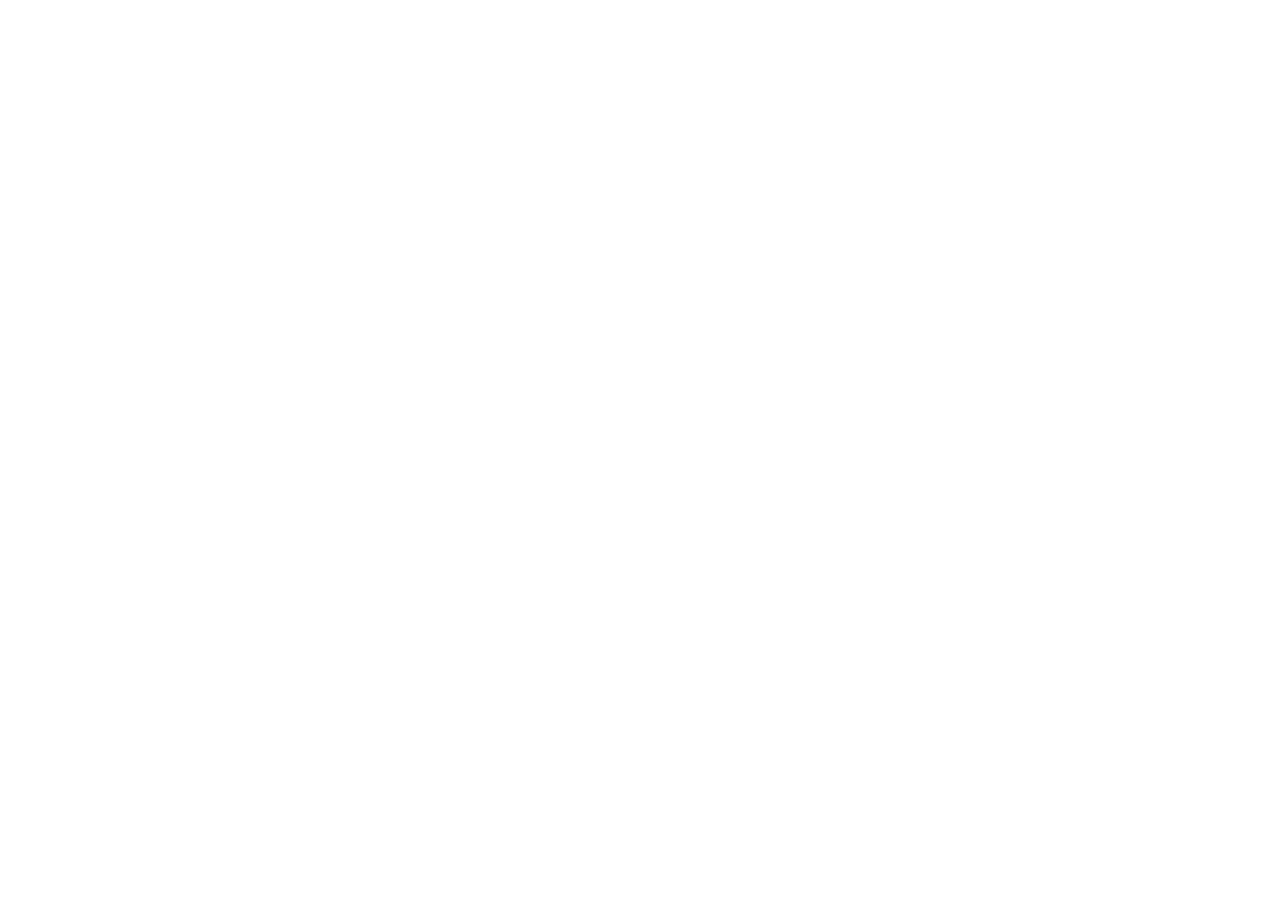
==== Untitled-1.html @ 5e62e713 "Imp Files" ====
<html>
    <head>
        <title></title>
    </head>
    <body>
        <div>

        </div>

        <div>
            
        </div>

        <div>
            
        </div>

        <div>
            
        </div>

        <div>
            
        </div>
    </body>
</html>
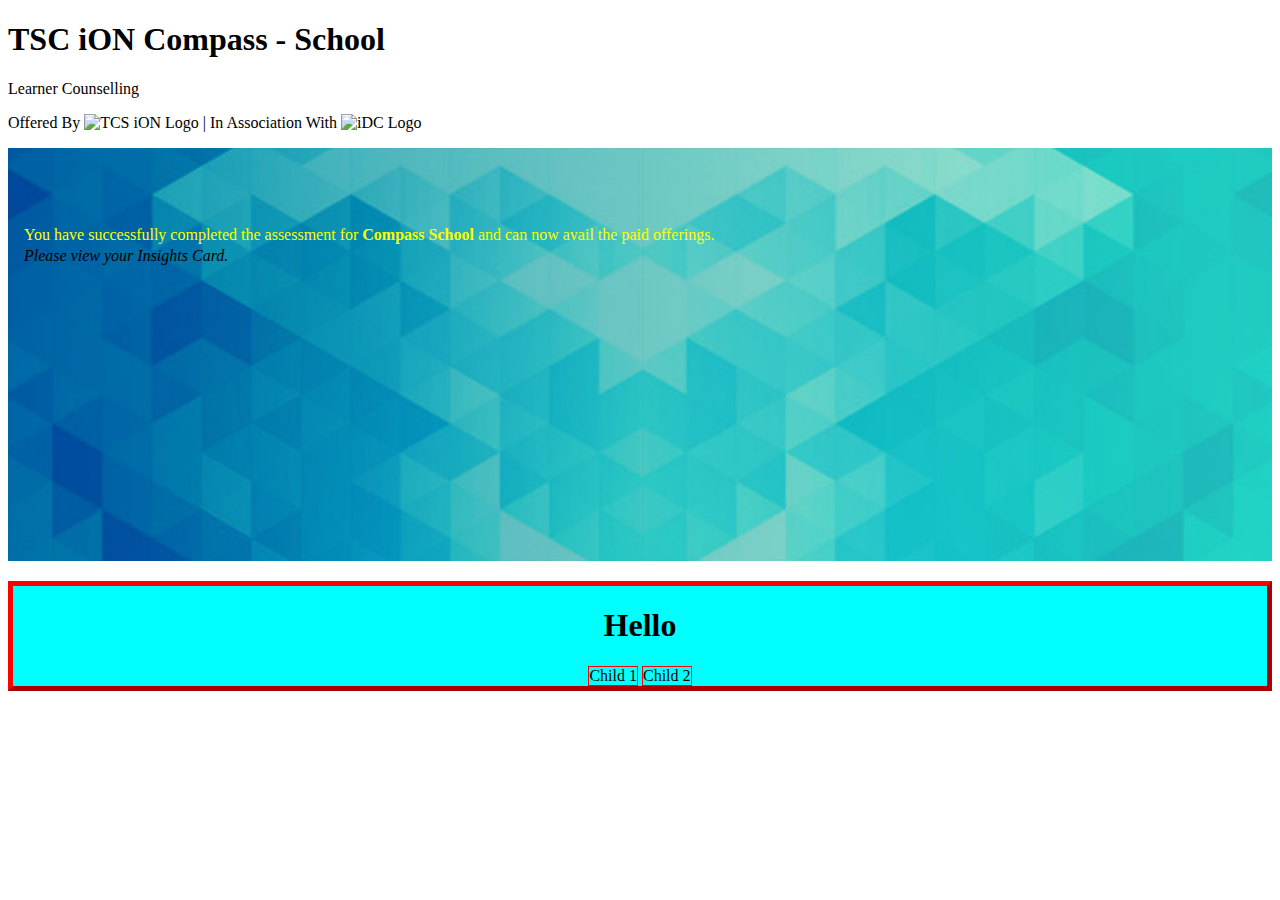
==== commit 6255130d: "Update Untitled-1.html" ====
--- a/Untitled-1.html
+++ b/Untitled-1.html
@@ -1,26 +1,68 @@
-<html>
-    <head>
-        <title></title>
-    </head>
-    <body>
-        <div>
+<!DOCTYPE html>
+<html lang="en">
+<head>
+<title>TCS iON Compass School</title>
+<meta content="text/html; charset=utf-8" />
+<meta name="viewport" content="width=device-width, initial-scale=1">
+<style>
+.main {
+    position: relative;
+}
+.bannerImg {
+    width: 100%;
+}
+.overlap {
+    position: absolute;
+    top: 15%;
+    left: 16px;
+    color: yellow;
+}
+.overlap1 {
+    position: absolute;
+    top: 20%;
+    left: 16px;
+    font-style: italic;
+}
+.buy {
+    border: 5px outset red;
+    background-color: cyan;
+    text-align: center;
+}
+.child {
+  display: inline-block;
+  border: 1px solid red;
+  border-radius: 25px
+  padding: 1rem 1rem;
+  vertical-align: middle;
+}
+</style>
+</head>
 
-        </div>
+<body>
 
-        <div>
-            
-        </div>
+<header>
+    <h1>TSC iON Compass - School</h1>
+    <p>Learner Counselling</p>
+    <p>Offered By <img src="" alt="TCS iON Logo"> | In Association With <img src="" alt="iDC Logo"> </p>
+</header>
 
-        <div>
-            
-        </div>
+<div class="main">
+    <img class="bannerImg" src="images/Compass/Compass_prof_school_left_banner.jpg" alt="">
+    <p class="overlap">You have successfully completed the assessment for <strong>Compass School</strong> and can now avail the paid offerings.<p>
+    <p class="overlap1">Please view your Insights Card.</p>
+    </div>
 
-        <div>
-            
-        </div>
-
-        <div>
-            
-        </div>
-    </body>
+<div class="buy">
+<h1>Hello</h1>
+    <div class='child'>
+        Child 1
+    </div>
+        
+        
+        
+    <div class='child'>
+Child 2
+    </div>
+</div>
+</body>
 </html>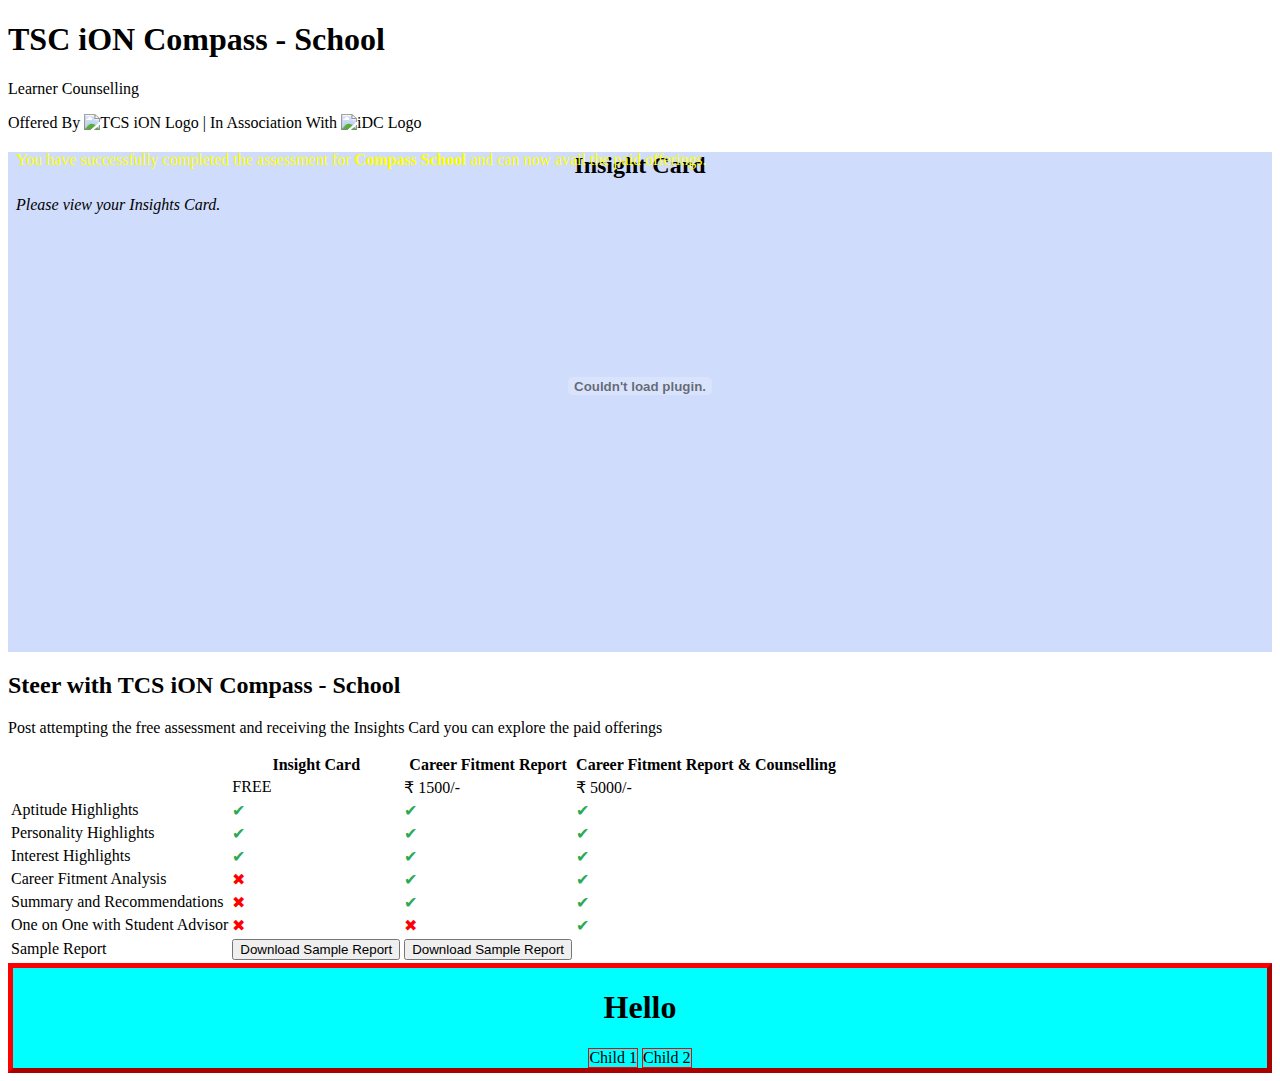
==== commit 1b7de1e8: "Update Untitled-1.html" ====
--- a/Untitled-1.html
+++ b/Untitled-1.html
@@ -5,8 +5,10 @@
 <meta content="text/html; charset=utf-8" />
 <meta name="viewport" content="width=device-width, initial-scale=1">
 <style>
-.main {
-    position: relative;
+.mainBanner {
+    background-image: url("images/Compass/Compass_prof_school_left_banner.jpg");
+    width: 100%
+    height: 45%
 }
 .bannerImg {
     width: 100%;
@@ -22,6 +24,15 @@
     top: 20%;
     left: 16px;
     font-style: italic;
+}
+.report {
+    background-color: #d0dcfc;
+    text-align: center;
+    height: 500px
+}
+.embedPDF {
+    margin: 0 auto;
+    height: 100%
 }
 .buy {
     border: 5px outset red;
@@ -46,11 +57,82 @@
     <p>Offered By <img src="" alt="TCS iON Logo"> | In Association With <img src="" alt="iDC Logo"> </p>
 </header>
 
-<div class="main">
-    <img class="bannerImg" src="images/Compass/Compass_prof_school_left_banner.jpg" alt="">
+<div class="mainBanner">
+
     <p class="overlap">You have successfully completed the assessment for <strong>Compass School</strong> and can now avail the paid offerings.<p>
     <p class="overlap1">Please view your Insights Card.</p>
-    </div>
+</div>
+
+<div class="report">
+<h2>Insight Card</h2>
+    <embed class="embedPdf" type="application/pdf" width="80%" height="75%" src="/pdf/DUMMY REPORT.pdf">
+    </embed>
+</div>
+
+<div>
+    <h2>Steer with TCS iON Compass - School</h2>
+    <p>Post attempting the free assessment and receiving the Insights Card you can explore the paid offerings</p>
+<div>
+    <table class="reportTable">
+        <caption></caption>
+        <tr>
+            <th></th>
+            <th>Insight Card</th>
+            <th>Career Fitment Report</th>
+            <th>Career Fitment Report & Counselling</th>
+        </tr>
+        <tr>
+            <td></td>
+            <td>FREE</td>
+            <td>&#8377; 1500/-</td>
+            <td>&#8377; 5000/-</td>
+        </tr>
+        <tr>
+            <td>Aptitude Highlights</td>
+            <td><span style='color: rgb(42, 170, 82);' >&#x2714;</span></td>
+            <td><span style='color: rgb(42, 170, 82);' >&#x2714;</span></td>
+            <td><span style='color: rgb(42, 170, 82);' >&#x2714;</span></td>
+        </tr>
+        <tr>
+            <td>Personality Highlights</td>
+            <td><span style='color: rgb(42, 170, 82);' >&#x2714;</span></td>
+            <td><span style='color: rgb(42, 170, 82);' >&#x2714;</span></td>
+            <td><span style='color: rgb(42, 170, 82);' >&#x2714;</span></td>
+        </tr>
+        <tr>
+            <td>Interest Highlights</td>
+            <td><span style='color: rgb(42, 170, 82);' >&#x2714;</span></td>
+            <td><span style='color: rgb(42, 170, 82);' >&#x2714;</span></td>
+            <td><span style='color: rgb(42, 170, 82);' >&#x2714;</span></td>
+        </tr>
+        <tr>
+            <td>Career Fitment Analysis</td>
+            <td><span style='color: red;' >&#10006;</span></td>
+            <td><span style='color: rgb(42, 170, 82);' >&#x2714;</span></td>
+            <td><span style='color: rgb(42, 170, 82);' >&#x2714;</span></td>
+        </tr>
+        <tr>
+            <td>Summary and Recommendations</td>
+            <td><span style='color: red;' >&#10006;</span></td>
+            <td><span style='color: rgb(42, 170, 82);' >&#x2714;</span></td>
+            <td><span style='color: rgb(42, 170, 82);' >&#x2714;</span></td>
+        </tr>
+        <tr>
+            <td>One on One with Student Advisor</td>
+            <td><span style='color: red;' >&#10006;</span></td>
+            <td><span style='color: red;' >&#10006;</span></td>
+            <td><span style='color: rgb(42, 170, 82);' >&#x2714;</span></td>
+        </tr>
+        <tr>
+            <td>Sample Report</td>
+            <td><button>Download Sample Report</button></td>
+            <td><button>Download Sample Report</button></td>
+            <td></td>
+        </tr>
+      </table>
+</div>
+
+</div>
 
 <div class="buy">
 <h1>Hello</h1>
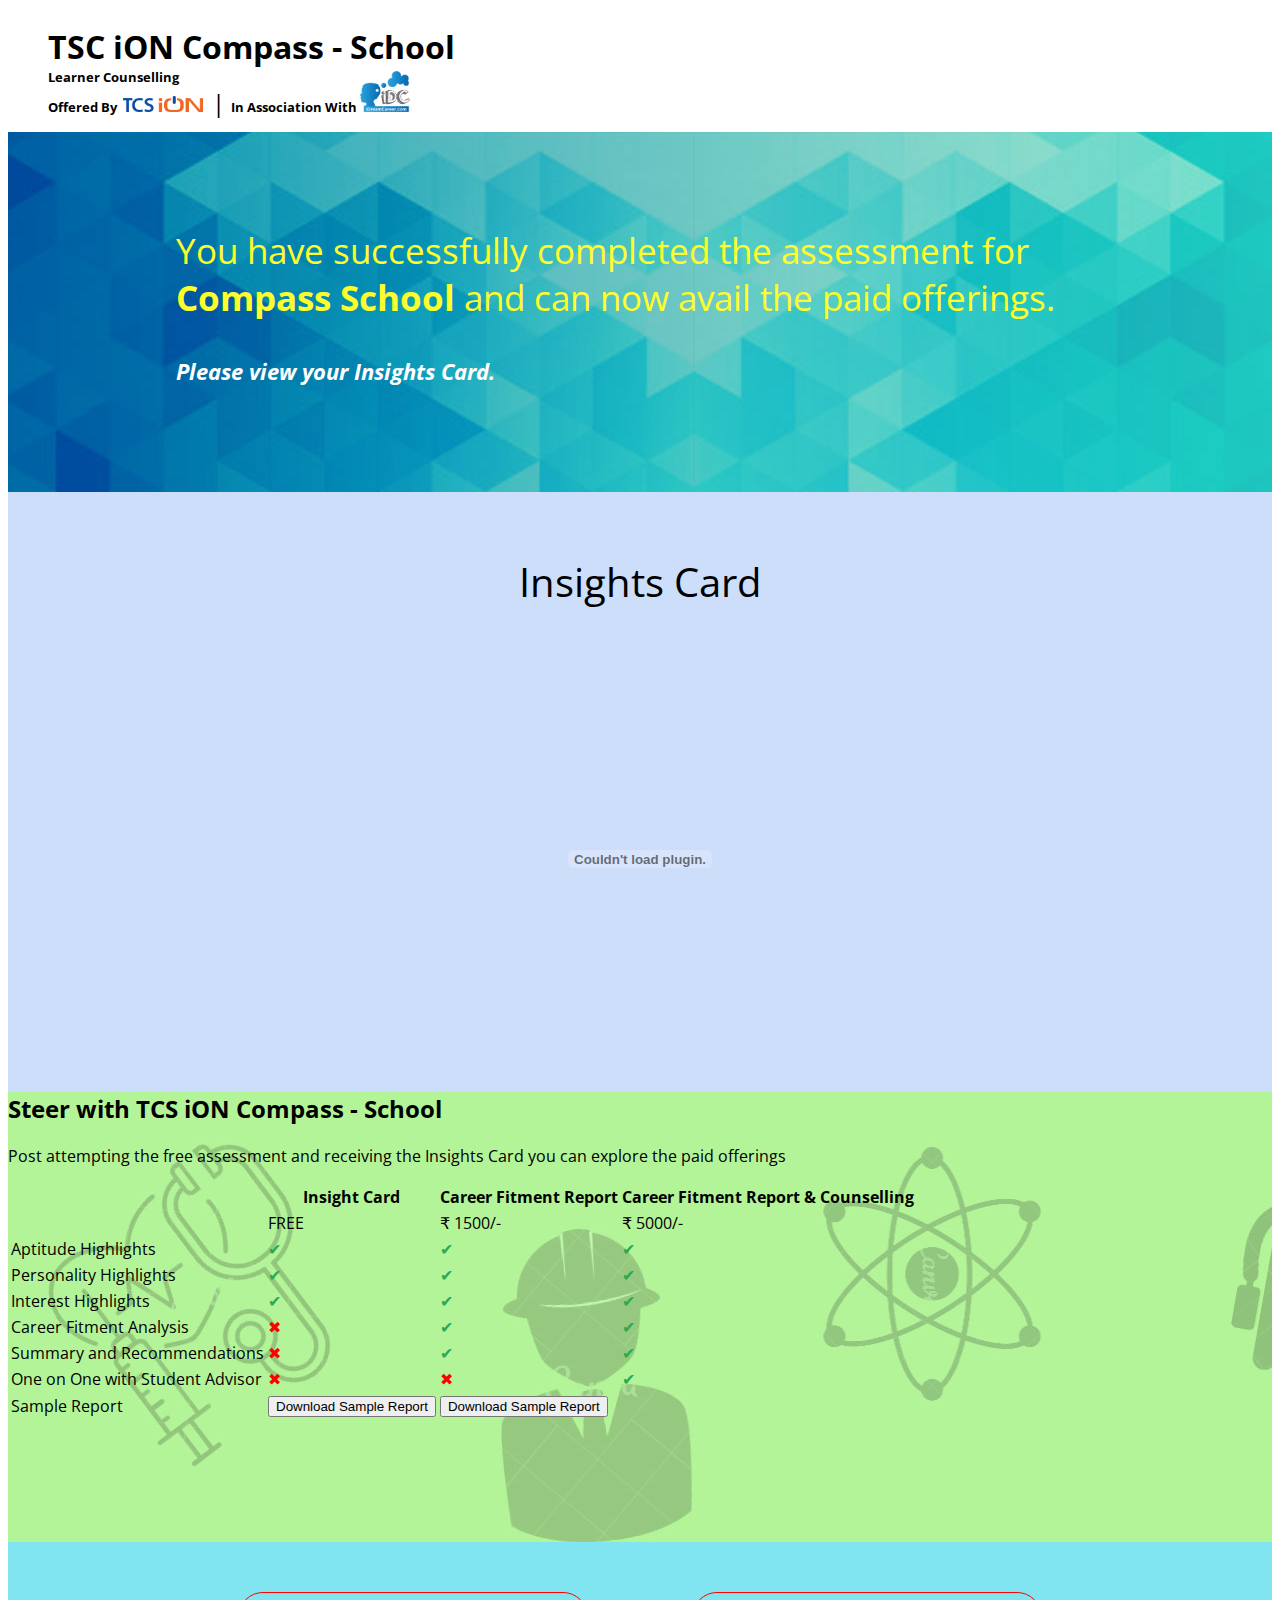
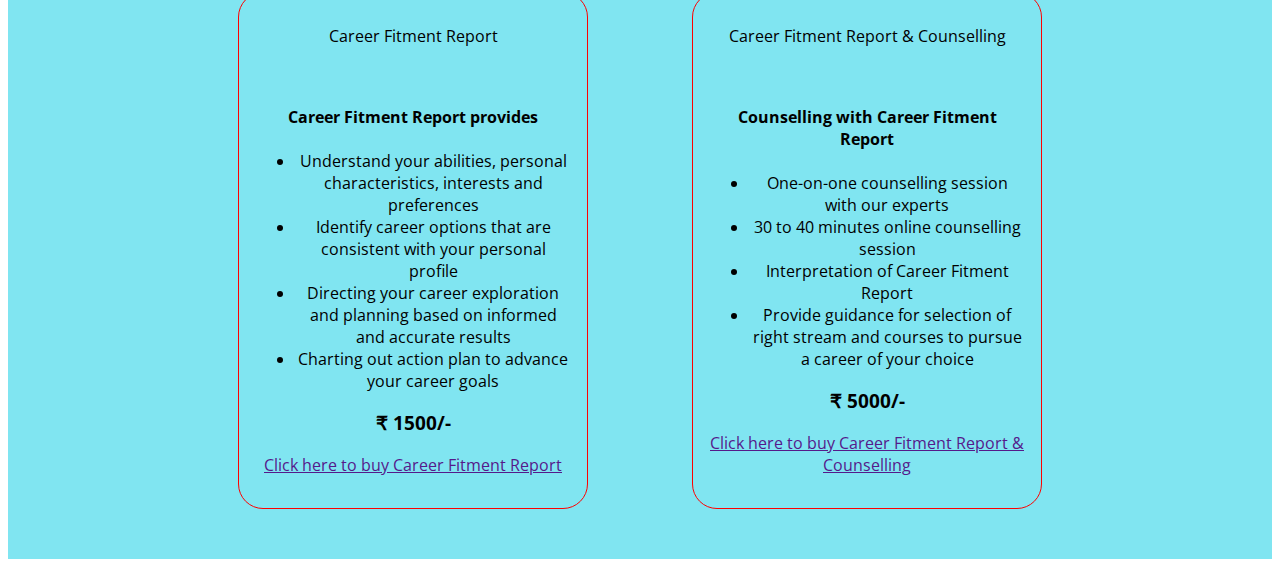
==== commit 794d31d6: "Update Untitled-1.html" ====
--- a/Untitled-1.html
+++ b/Untitled-1.html
@@ -4,72 +4,104 @@
 <title>TCS iON Compass School</title>
 <meta content="text/html; charset=utf-8" />
 <meta name="viewport" content="width=device-width, initial-scale=1">
+<link href='https://fonts.googleapis.com/css?family=Open Sans' rel='stylesheet'>
 <style>
+body {
+    font-family: "Open Sans", sans-serif;
+}
+header {
+    display: flex;
+    flex-direction: column;
+    margin-top: 25px;
+    margin-bottom: -25px;
+    margin-left: 40px;
+}
 .mainBanner {
     background-image: url("images/Compass/Compass_prof_school_left_banner.jpg");
-    width: 100%
-    height: 45%
-}
-.bannerImg {
     width: 100%;
+    height: 380px;
+    margin-top: -35px;
+    background-origin: border-box;
 }
 .overlap {
-    position: absolute;
-    top: 15%;
+    position: relative;
+    top: 25%;
     left: 16px;
-    color: yellow;
+    color: #fefe2c;
+    font-size: 35px;
+    margin-left: 12%;
+    margin-right: 12%;
+
 }
 .overlap1 {
-    position: absolute;
-    top: 20%;
+    position: relative;
+    top: 25%;
     left: 16px;
+    color: white;
+    font-weight: bold;
     font-style: italic;
+    font-size: 22px;
+    margin-left: 12%;
+    margin-right: 12%;
+
 }
 .report {
-    background-color: #d0dcfc;
+    background-color: #cddefa;
     text-align: center;
-    height: 500px
-}
-.embedPDF {
-    margin: 0 auto;
-    height: 100%
-}
+    height: 600px;
+    margin-top: -20px;
+
+
+}
+.reportSection {
+    background-image: url("/images/Compass/compass-bg.jpg");
+    width: 100%;
+    height: 450px;
+    margin-top: -20px;
+    border: 0;
+    padding: 0;
+    background-origin: border-box;
+}
+
 .buy {
-    border: 5px outset red;
-    background-color: cyan;
+    
+    background-color: #80e5f1;
     text-align: center;
 }
 .child {
-  display: inline-block;
-  border: 1px solid red;
-  border-radius: 25px
-  padding: 1rem 1rem;
-  vertical-align: middle;
+    display: inline-block;
+    border: 1px solid red;
+    border-radius: 25px;
+    padding: 1rem 1rem;
+    vertical-align: middle;
+    width: 25%;
+    margin: 50px;
+    text-align: center;
 }
 </style>
 </head>
 
 <body>
 
-<header>
-    <h1>TSC iON Compass - School</h1>
-    <p>Learner Counselling</p>
-    <p>Offered By <img src="" alt="TCS iON Logo"> | In Association With <img src="" alt="iDC Logo"> </p>
+<header class="header">
+    <h1 style="margin: 0;">TSC iON Compass - School</h1>
+    <p style="margin: 0; font-size: 13px;"><strong>Learner Counselling</strong></p>
+    <p style="margin-top: -15px; font-size: 13px; font-weight: bold;">Offered By &nbsp<img src="/images/product/ionLogo.png" width="80px" alt="TCS iON Logo">&nbsp &nbsp<span style="font-size: x-large; font-weight: lighter;">|</span>&nbsp In Association With <img src="/images/Compass/iDC_Logo.png" width="50px" alt="iDC Logo"> </p>
 </header>
 
 <div class="mainBanner">
-
     <p class="overlap">You have successfully completed the assessment for <strong>Compass School</strong> and can now avail the paid offerings.<p>
     <p class="overlap1">Please view your Insights Card.</p>
 </div>
 
 <div class="report">
-<h2>Insight Card</h2>
-    <embed class="embedPdf" type="application/pdf" width="80%" height="75%" src="/pdf/DUMMY REPORT.pdf">
+    <br>
+<p style="font-size: 40px;">Insights Card</p>
+    <embed class="embedPdf" type="application/pdf" width="80%" height="70%" src="/pdf/DUMMY REPORT.pdf">
     </embed>
 </div>
 
-<div>
+<div class="reportSection">
     <h2>Steer with TCS iON Compass - School</h2>
     <p>Post attempting the free assessment and receiving the Insights Card you can explore the paid offerings</p>
 <div>
@@ -135,15 +167,35 @@
 </div>
 
 <div class="buy">
-<h1>Hello</h1>
     <div class='child'>
-        Child 1
+        <p>Career Fitment Report</p>
+        <img alt="">
+        <h4>Career Fitment Report provides</h4>
+        <ul>
+            <li>Understand your abilities, personal characteristics, interests and preferences</li>
+            <li>Identify career options that are consistent with your personal profile</li>
+            <li>Directing your career exploration and planning based on informed and accurate results</li>
+            <li>Charting out action plan to advance your career goals</li>
+        </ul>
+        <h3>&#8377; 1500/-</h3>
+        <p><a href="">Click here to buy Career Fitment Report</a></p>
+
     </div>
         
         
         
     <div class='child'>
-Child 2
+        <p>Career Fitment Report & Counselling</p>
+        <img alt="">
+        <h4>Counselling with Career Fitment Report</h4>
+        <ul>
+            <li>One-on-one counselling session with our experts</li>
+            <li>30 to 40 minutes online counselling session</li>
+            <li>Interpretation of Career Fitment Report</li>
+            <li>Provide guidance for selection of right stream and courses to pursue a career of your choice</li>
+        </ul>
+        <h3>&#8377; 5000/-</h3>
+        <p><a href="">Click here to buy Career Fitment Report & Counselling</a></p>
     </div>
 </div>
 </body>
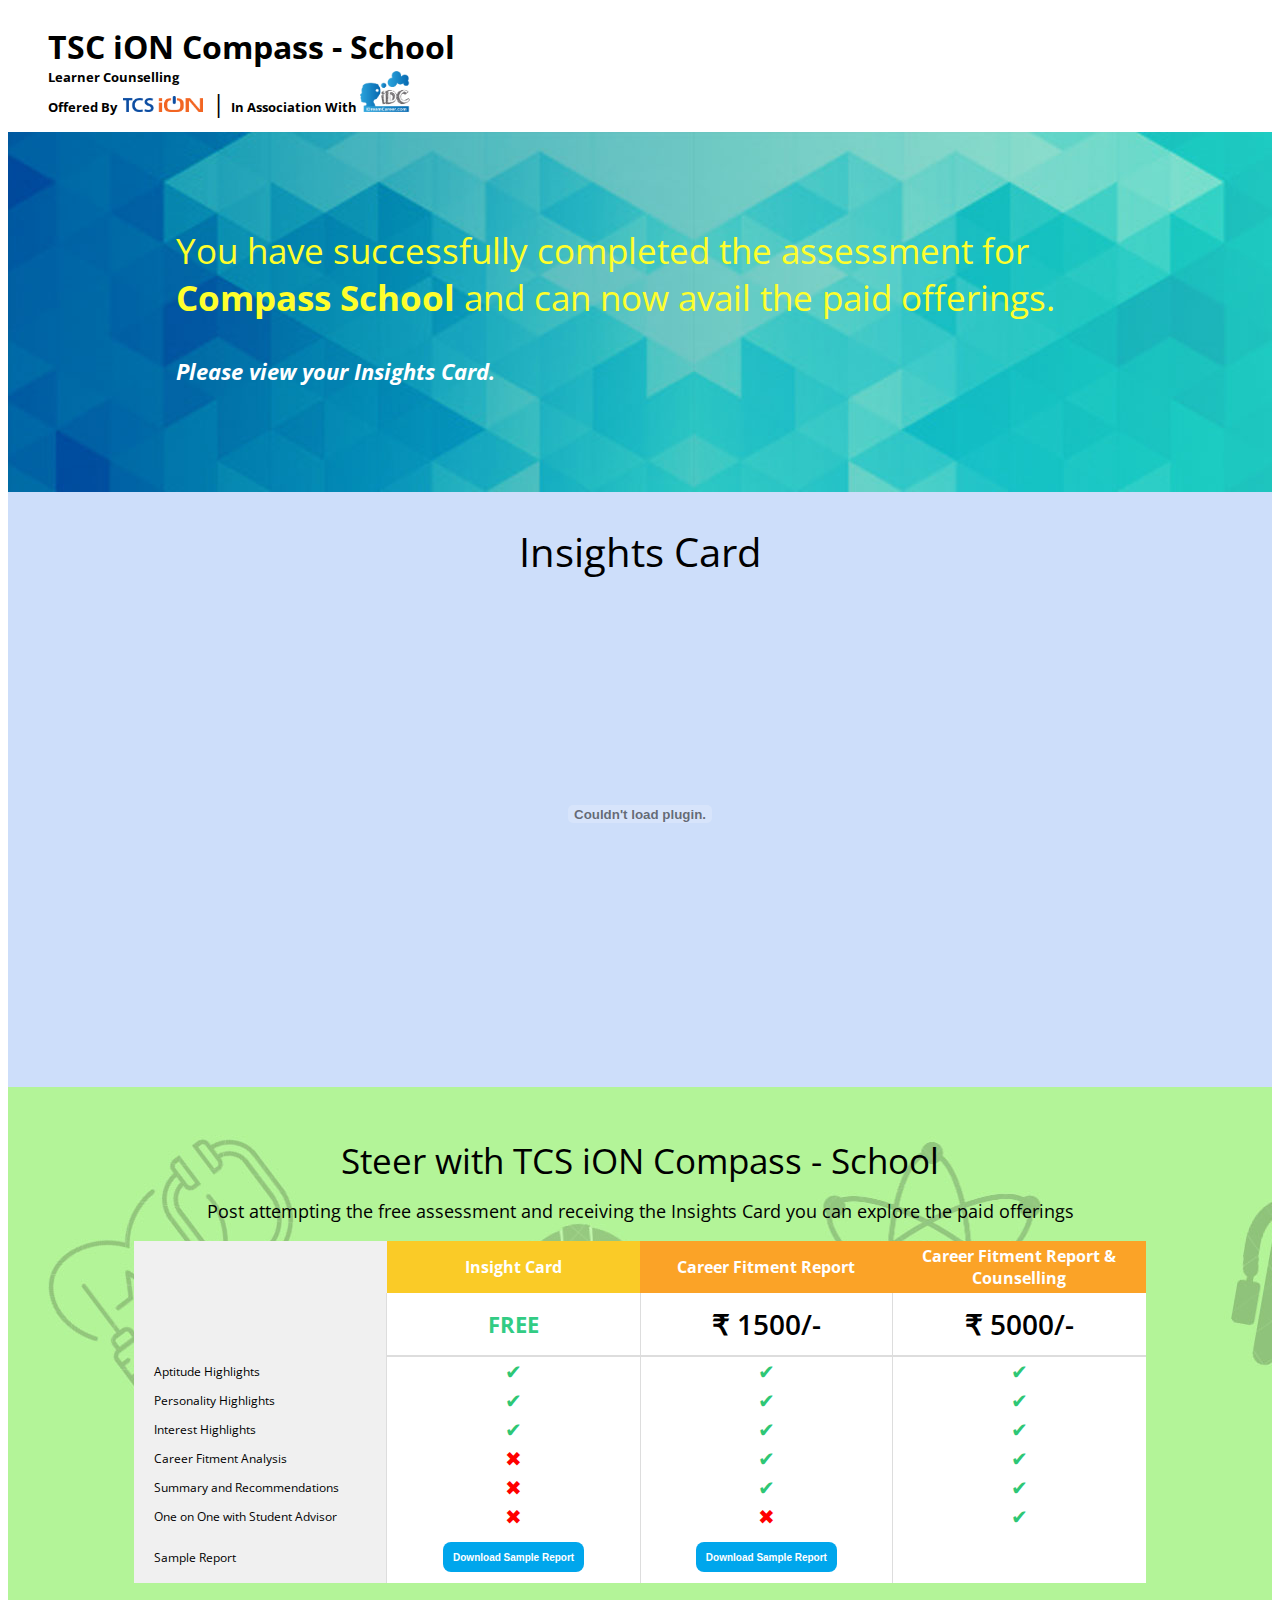
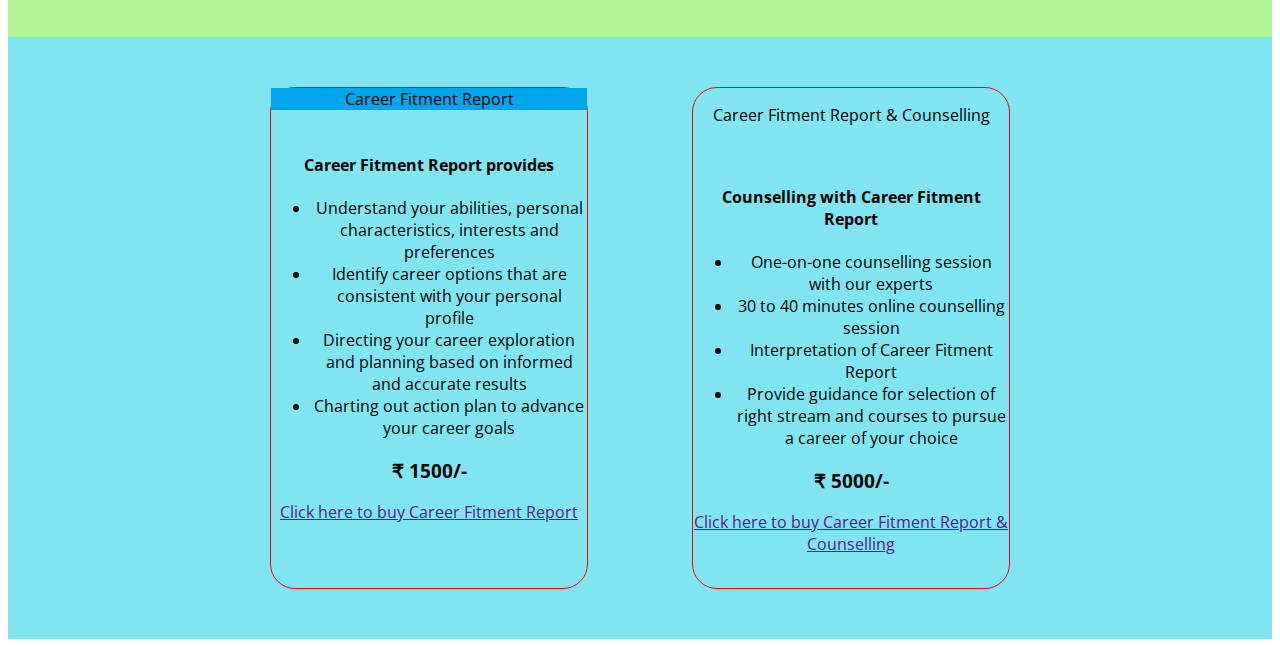
==== commit dae03f4a: "Update" ====
--- a/Untitled-1.html
+++ b/Untitled-1.html
@@ -4,81 +4,14 @@
 <title>TCS iON Compass School</title>
 <meta content="text/html; charset=utf-8" />
 <meta name="viewport" content="width=device-width, initial-scale=1">
+<meta name="description" content="TCS iON Compass School">
+<meta name="keywords" content="TCS, iON, Compass School">
+<meta name="author" content="Parth Morankar">
+
+<link rel="stylesheet" href="styles.css">
+<!-- Link for font style 'Open Sans'-->
 <link href='https://fonts.googleapis.com/css?family=Open Sans' rel='stylesheet'>
-<style>
-body {
-    font-family: "Open Sans", sans-serif;
-}
-header {
-    display: flex;
-    flex-direction: column;
-    margin-top: 25px;
-    margin-bottom: -25px;
-    margin-left: 40px;
-}
-.mainBanner {
-    background-image: url("images/Compass/Compass_prof_school_left_banner.jpg");
-    width: 100%;
-    height: 380px;
-    margin-top: -35px;
-    background-origin: border-box;
-}
-.overlap {
-    position: relative;
-    top: 25%;
-    left: 16px;
-    color: #fefe2c;
-    font-size: 35px;
-    margin-left: 12%;
-    margin-right: 12%;
 
-}
-.overlap1 {
-    position: relative;
-    top: 25%;
-    left: 16px;
-    color: white;
-    font-weight: bold;
-    font-style: italic;
-    font-size: 22px;
-    margin-left: 12%;
-    margin-right: 12%;
-
-}
-.report {
-    background-color: #cddefa;
-    text-align: center;
-    height: 600px;
-    margin-top: -20px;
-
-
-}
-.reportSection {
-    background-image: url("/images/Compass/compass-bg.jpg");
-    width: 100%;
-    height: 450px;
-    margin-top: -20px;
-    border: 0;
-    padding: 0;
-    background-origin: border-box;
-}
-
-.buy {
-    
-    background-color: #80e5f1;
-    text-align: center;
-}
-.child {
-    display: inline-block;
-    border: 1px solid red;
-    border-radius: 25px;
-    padding: 1rem 1rem;
-    vertical-align: middle;
-    width: 25%;
-    margin: 50px;
-    text-align: center;
-}
-</style>
 </head>
 
 <body>
@@ -94,71 +27,71 @@
     <p class="overlap1">Please view your Insights Card.</p>
 </div>
 
-<div class="report">
+<div class="reportPDF">
     <br>
-<p style="font-size: 40px;">Insights Card</p>
-    <embed class="embedPdf" type="application/pdf" width="80%" height="70%" src="/pdf/DUMMY REPORT.pdf">
+<p style="font-size: 40px; margin-top: 10px;">Insights Card</p>
+    <embed class="embedPdf" type="application/pdf" width="80%" height="65%" src="/pdf/DUMMY REPORT.pdf">
     </embed>
 </div>
 
 <div class="reportSection">
-    <h2>Steer with TCS iON Compass - School</h2>
-    <p>Post attempting the free assessment and receiving the Insights Card you can explore the paid offerings</p>
+    <p style="font-size: 35px; padding-top: 50px;">Steer with TCS iON Compass - School</p>
+    <p style="font-size: 18px; margin-top: -20px;">Post attempting the free assessment and receiving the Insights Card you can explore the paid offerings</p>
 <div>
     <table class="reportTable">
         <caption></caption>
         <tr>
-            <th></th>
-            <th>Insight Card</th>
-            <th>Career Fitment Report</th>
-            <th>Career Fitment Report & Counselling</th>
+            <th class="firstRow" style="border-right: none;"></th>
+            <th style="background-color: #facb27; color: #ffffff; width: 25%; height: 50px;">Insight Card</th>
+            <th style="background-color: #fba327; color: #ffffff; width: 25%">Career Fitment Report</th>
+            <th style="background-color: #fba327; color: #ffffff; width: 25%">Career Fitment Report & Counselling</th>
         </tr>
         <tr>
-            <td></td>
-            <td>FREE</td>
-            <td>&#8377; 1500/-</td>
-            <td>&#8377; 5000/-</td>
+            <td class="firstRow"></td>
+            <td style="color: #32cc84; font-size: 22px; font-weight: bold;  height: 60px; border-bottom: 2px solid #ddd;">FREE</td>
+            <td class="thirdRow" style="font-size: 28px; font-weight: 600; border-bottom: 2px solid #ddd;">&#8377; 1500/-</td>
+            <td style="font-size: 28px; font-weight: 600; border-bottom: 2px solid #ddd;">&#8377; 5000/-</td>
         </tr>
         <tr>
-            <td>Aptitude Highlights</td>
-            <td><span style='color: rgb(42, 170, 82);' >&#x2714;</span></td>
-            <td><span style='color: rgb(42, 170, 82);' >&#x2714;</span></td>
-            <td><span style='color: rgb(42, 170, 82);' >&#x2714;</span></td>
+            <td class="firstRow">Aptitude Highlights</td>
+            <td class="greenTick">&#x2714;</td>
+            <td class="greenTick thirdRow">&#x2714;</td>
+            <td class="greenTick">&#x2714;</td>
         </tr>
         <tr>
-            <td>Personality Highlights</td>
-            <td><span style='color: rgb(42, 170, 82);' >&#x2714;</span></td>
-            <td><span style='color: rgb(42, 170, 82);' >&#x2714;</span></td>
-            <td><span style='color: rgb(42, 170, 82);' >&#x2714;</span></td>
+            <td class="firstRow">Personality Highlights</td>
+            <td class="greenTick">&#x2714;</td>
+            <td class="greenTick thirdRow">&#x2714;</td>
+            <td class="greenTick">&#x2714;</td>
         </tr>
         <tr>
-            <td>Interest Highlights</td>
-            <td><span style='color: rgb(42, 170, 82);' >&#x2714;</span></td>
-            <td><span style='color: rgb(42, 170, 82);' >&#x2714;</span></td>
-            <td><span style='color: rgb(42, 170, 82);' >&#x2714;</span></td>
+            <td class="firstRow">Interest Highlights</td>
+            <td class="greenTick">&#x2714;</td>
+            <td class="greenTick thirdRow">&#x2714;</td>
+            <td class="greenTick">&#x2714;</td>
         </tr>
         <tr>
-            <td>Career Fitment Analysis</td>
-            <td><span style='color: red;' >&#10006;</span></td>
-            <td><span style='color: rgb(42, 170, 82);' >&#x2714;</span></td>
-            <td><span style='color: rgb(42, 170, 82);' >&#x2714;</span></td>
+            <td class="firstRow">Career Fitment Analysis</td>
+            <td class="redCross">&#10006;</td>
+            <td class="greenTick thirdRow">&#x2714;</td>
+            <td class="greenTick">&#x2714;</td>
         </tr>
         <tr>
-            <td>Summary and Recommendations</td>
-            <td><span style='color: red;' >&#10006;</span></td>
-            <td><span style='color: rgb(42, 170, 82);' >&#x2714;</span></td>
-            <td><span style='color: rgb(42, 170, 82);' >&#x2714;</span></td>
+            <td class="firstRow">Summary and Recommendations</td>
+            <td class="redCross">&#10006;</td>
+            <td class="greenTick thirdRow">&#x2714;</td>
+            <td class="greenTick">&#x2714;</td>
         </tr>
         <tr>
-            <td>One on One with Student Advisor</td>
-            <td><span style='color: red;' >&#10006;</span></td>
-            <td><span style='color: red;' >&#10006;</span></td>
-            <td><span style='color: rgb(42, 170, 82);' >&#x2714;</span></td>
+            <td class="firstRow">One on One with Student Advisor</td>
+            <td class="redCross">&#10006;</td>
+            <td class="redCross thirdRow">&#10006;</td>
+            <td class="greenTick">&#x2714;</td>
         </tr>
         <tr>
-            <td>Sample Report</td>
+            <td class="firstRow" style="height: 50px;">Sample Report</td>
             <td><button>Download Sample Report</button></td>
-            <td><button>Download Sample Report</button></td>
+            <td class="thirdRow"><button>Download Sample Report</button></td>
             <td></td>
         </tr>
       </table>
@@ -166,9 +99,9 @@
 
 </div>
 
-<div class="buy">
+<div class="buySection">
     <div class='child'>
-        <p>Career Fitment Report</p>
+        <p style="background-color: #00a6ec; margin: 0; width: 100%;">Career Fitment Report</p>
         <img alt="">
         <h4>Career Fitment Report provides</h4>
         <ul>
--- a/styles.css
+++ b/styles.css
@@ -0,0 +1,111 @@
+body {
+    font-family: "Open Sans", sans-serif;
+}
+header {
+    display: flex;
+    flex-direction: column;
+    margin-top: 25px;
+    margin-bottom: -25px;
+    margin-left: 40px;
+}
+.mainBanner {
+    background-image: url("images/Compass/Compass_prof_school_left_banner.jpg");
+    width: 100%;
+    height: 380px;
+    margin-top: -35px;
+    background-origin: border-box;
+}
+.overlap {
+    position: relative;
+    top: 25%;
+    left: 16px;
+    color: #fefe2c;
+    font-size: 35px;
+    margin-left: 12%;
+    margin-right: 12%;
+
+}
+.overlap1 {
+    position: relative;
+    top: 25%;
+    left: 16px;
+    color: white;
+    font-weight: bold;
+    font-style: italic;
+    font-size: 22px;
+    margin-left: 12%;
+    margin-right: 12%;
+
+}
+.reportPDF {
+    background-color: #cddefa;
+    text-align: center;
+    height: 600px;
+    margin-top: -20px;
+
+
+}
+.reportSection {
+    background-image: url("/images/Compass/compass-bg.jpg");
+    width: 100%;
+    height: 550px;
+    margin-top: -40px;
+    border: none;
+    background-origin: border-box;
+    text-align: center;
+}
+.reportTable {
+    margin-left: auto;
+    margin-right: auto;
+    width: 80%;
+    border-spacing: 0px;
+    border: none;
+    background-color: #ffffff;
+    
+}
+.firstRow {
+    text-align: left;
+    background-color: #f0f0f0;
+    border-right: 1px solid #ddd;
+    font-size: 12px;
+    padding-left: 20px;
+}
+.thirdRow {
+    border-right: 1px solid #ddd;
+    border-left: 1px solid #ddd;
+}
+.greenTick{
+    color: #2ec775;
+    font-size: 20px;
+}
+.redCross{
+    color: red;
+    font-size: 20px;
+}
+.buySection {
+    
+    background-color: #80e5f1;
+    text-align: center;
+}
+.child {
+    display: inline-block;
+    border: 1px solid red;
+    border-radius: 25px;
+    padding: 0px;
+    vertical-align: middle;
+    width: 25%;
+    height: 500px;
+    margin: 50px;
+    text-align: center;
+}
+
+button {
+    background-color: #00a6ec;
+    border: none;
+    border-radius: 8px;
+    color: white;
+    height: 30px;
+    font-weight: bold;
+    font-size: 10px;
+    padding: 5px 10px 5px 10px;
+}